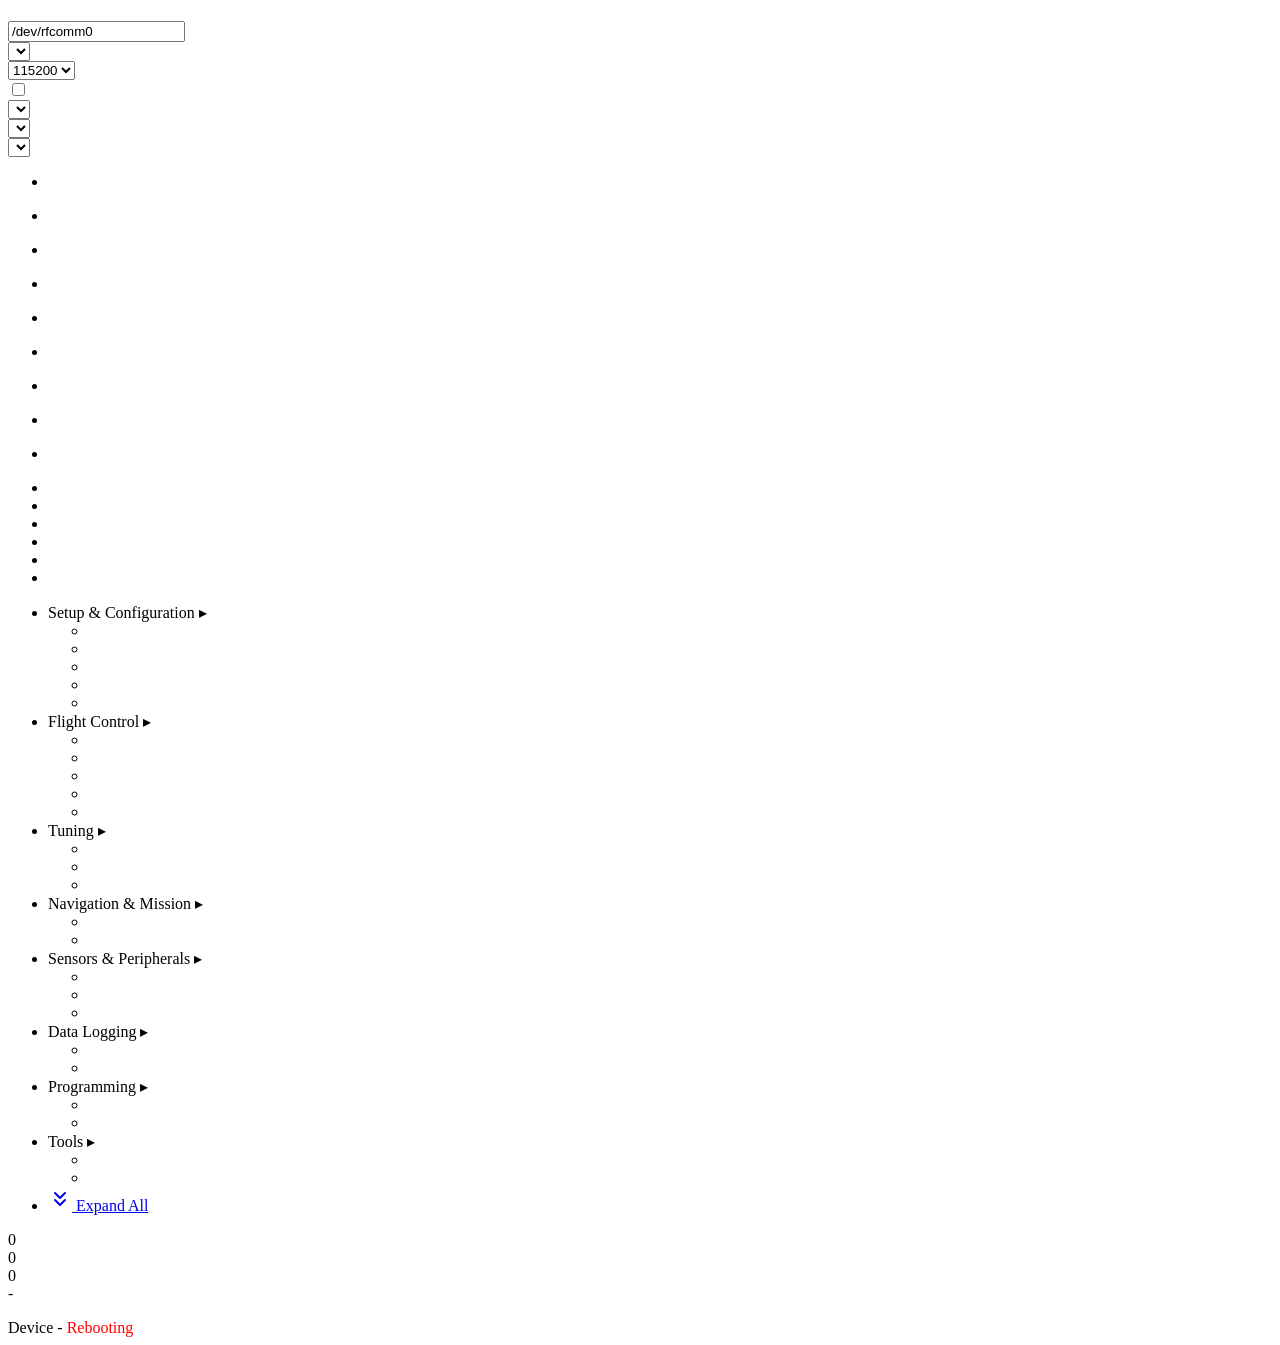
==== index.html @ 5bc2a40b "Merge branch 'maintenance-10.x' into feature/mission-planner-3d-map # Conflicts: #	yarn.lock" ====
<!DOCTYPE html>
<html i18n_lang="currentLanguage">

<head>
    <meta http-equiv="Content-Type" content="text/html; charset=utf-8" />
    <title>INAV Configurator</title>
</head>

<body>
    <div id="main-wrapper">
        <div id="appUpdateNotification" class="is-hidden">
            <div class="modal__content">
                <h1 class="modal__title modal__title" data-i18n="appUpdateNotificationHeader"></h1>
                <div class="modal__text" data-i18n="appUpdateNotificationDescription"></div>
            </div>
            <div class="modal__buttons modal__buttons--upbottom">
                <a href="https://github.com/iNavFlight/inav-configurator/releases" target="_blank"
                    id="update-notification-download"
                    class="modal__button modal__button--main modal__button--main--inline"
                    data-i18n="downloadUpdatesBtn"></a>
                <a id="update-notification-close" class="modal__button modal__button--main modal__button--main--inline"
                    data-i18n="closeUpdateBtn"></a>
            </div>
        </div>
        <div class="headerbar">
            <div id="logo">
                <div class="logo_text">
                    <span i18n="mainLogoText"></span>
                    <div class="version"></div>
                </div>
                <div class="logo_text_firmware">
                    <span i18n="mainLogoTextFirmware"></span>
                    <div class="firmware_version"></div>
                </div>
            </div>
            <a id="options" href="#" data-i18n_title="options_title"></a>

            <div id="port-picker">
                <div class="connect_controls" id="connectbutton">
                    <div class="connect_b">
                        <a class="connect" href="#"></a>
                    </div>
                    <a class="connect_state" data-i18n="connect"></a>
                </div>
                <div id="portsinput">
                    <div class="portsinput__row">
                        <div id="port-override-option" class="portsinput__top-element portsinput__top-element--port-override">
                            <label id="port-override-label" for="port-override" i18n="mainPortOverrideLabel"></label>
                            <input id="port-override" type="text" value="/dev/rfcomm0" />
                        </div>
                        <div class="dropdown dropdown-dark portsinput__top-element">
                            <!--suppress HtmlFormInputWithoutLabel -->
                            <select class="dropdown-select" id="port" title="Port">
                                <option value="manual" i18n="mainManual"></option>
                                <!-- port list gets generated here -->
                            </select>
                        </div>
                        <div class="dropdown dropdown-dark portsinput__top-element">
                            <!--suppress HtmlFormInputWithoutLabel -->
                            <select class="dropdown-select" id="baud" title="Baud Rate">
                                <option value="115200" selected="selected">115200</option>
                                <option value="57600">57600</option>
                                <option value="38400">38400</option>
                                <option value="28800">28800</option>
                                <option value="19200">19200</option>
                                <option value="14400">14400</option>
                                <option value="9600">9600</option>
                                <option value="4800">4800</option>
                                <option value="2400">2400</option>
                                <option value="1200">1200</option>
                            </select>
                        </div>
                    </div>
                    <div class="portsinput__row">
                        <div class="portsinput__top-element portsinput__top-element--inline">
                            <label for="wireless-mode">
                                <span class="" data-i18n="wirelessModeSwitch"></span>
                            </label>
                            <input id="wireless-mode" class="togglesmall" type="checkbox" />
                        </div>
                    </div>
                </div>
            </div>
            <div class="header-wrapper">
                <div id="profiles_wrapper_global">
                    <div id="profile_change">
                        <div class="dropdown dropdown-dark">
                            <form name="profile-change" id="profile-change">
                                <!--suppress HtmlFormInputWithoutLabel -->
                                <select class="dropdown-select" id="profilechange" data-i18n_title="sensorProfileTitle">
                                    <option value="0" i18n="sensorProfile1"></option>
                                    <option value="1" i18n="sensorProfile2"></option>
                                    <option value="2" i18n="sensorProfile3"></option>
                                </select>
                            </form>
                        </div>
                    </div>
                    <div id="mixer_profile_change">
                        <div class="dropdown  dropdown-dark">
                            <form name="mixer-profile-change" id="mixer-profile-change">
                                <select class="dropdown-select" id="mixerprofilechange" data-i18n_title="mixerProfileTitle">
                                <option value="0" i18n="mixerProfile1"></option>
                                <option value="1" i18n="mixerProfile2"></option>
                                </select>
                            </form>
                        </div>
                    </div>
                    <div id="battery_profile_change">
                        <div class="dropdown dropdown-dark">
                            <form name="battery-profile-change" id="battery-profile-change">
                                <!--suppress HtmlFormInputWithoutLabel -->
                                <select class="dropdown-select" id="batteryprofilechange" data-i18n_title="sensorBatteryProfileTitle">
                                    <option value="0" i18n="sensorBatteryProfile1"></option>
                                    <option value="1" i18n="sensorBatteryProfile2"></option>
                                    <option value="2" i18n="sensorBatteryProfile3"></option>
                                </select>
                            </form>
                        </div>
                    </div>
                </div>
                <div id="dataflash_wrapper_global">
                    <div class="noflash_global" align="center" i18n="sensorDataFlashNotFound"></div>
                    <div class="dataflash-free_global_label" i18n="sensorDataFlashFreeSpace"></div>
                    <ul class="dataflash-contents_global">
                        <li class="dataflash-free_global"></li>
                    </ul>
                </div>
                <div id="sensor-status" class="sensor_state mode-connected">
                    <ul>
                        <li class="gyro" i18n_title="sensorStatusGyro">
                            <div class="gyroicon" i18n="sensorStatusGyroShort"></div>
                        </li>
                        <li class="accel" i18n_title="sensorStatusAccel">
                            <div class="accicon" i18n="sensorStatusAccelShort"></div>
                        </li>
                        <li class="mag" i18n_title="sensorStatusMag">
                            <div class="magicon" i18n="sensorStatusMagShort"></div>
                        </li>
                        <li class="baro" i18n_title="sensorStatusBaro">
                            <div class="baroicon" i18n="sensorStatusBaroShort"></div>
                        </li>
                        <li class="gps" i18n_title="sensorStatusGPS">
                            <div class="gpsicon" i18n="sensorStatusGPSShort"></div>
                        </li>

                        <li class="opflow" i18n_title="sensorOpticalFlow">
                            <div class="opflowicon" i18n="sensorOpticalFlowShort"></div>
                        </li>
                        <li class="sonar" i18n_title="sensorStatusSonar">
                            <div class="sonaricon" i18n="sensorStatusSonarShort"></div>
                        </li>
                        <li class="airspeed" i18n_title="sensorAirspeed">
                            <div class="airspeedicon" i18n="sensorAirspeedShort"></div>
                        </li>
                    </ul>
                </div>
                <div id="quad-status_wrapper">
                    <div class="battery-icon">
                        <div class="quad-status-contents">
                            <div class="battery-status"></div>
                        </div>
                    </div>
                    <div class="battery-legend" i18n="sensorBatteryVoltage"></div>
                    <div class="bottomStatusIcons">
                        <div id="armedIcon" class="statusicon armed cf_tip" data-i18n_title="mainHelpArmed"></div>
                        <div id="failsafeicon" class="statusicon failsafe cf_tip" data-i18n_title="mainHelpFailsafe"></div>
                        <div id="linkicon" class="statusicon link cf_tip" data-i18n_title="mainHelpLink"></div>
                    </div>
                </div>
            </div>
        </div>
        <div class="clear-both"></div>
        <div id="log">
            <div class="logswitch">
                <a href="#" id="showlog" i18n="mainShowLog"></a>
            </div>
            <div id="scrollicon"></div>
            <div class="wrapper"></div>
        </div>
        <div id="view-groundstation" style="display: none;">
            <div id="groundstation-telemetry">

                <h2 class="groundstation-telemetry__header" data-i18n="gsTelemetry"></h2>

                <div class="groundstation-telemetry__row groundstation-telemetry__row--big">
                    <label for="gs-telemetry-voltage" class="groundstation-telemetry__label" data-i18n="gsTelemetryVoltageShort"></label>
                    <div class="groundstation-telemetry__value" id="gs-telemetry-voltage">-</div>
                </div>

                <div class="groundstation-telemetry__row groundstation-telemetry__row--big">
                    <label for="gs-telemetry-altitude" class="groundstation-telemetry__label" data-i18n="gsTelemetryAltitudeShort"></label>
                    <div class="groundstation-telemetry__value" id="gs-telemetry-altitude">-</div>
                </div>

                <div class="groundstation-telemetry__row groundstation-telemetry__row--big">
                    <label for="gs-telemetry-speed" class="groundstation-telemetry__label" data-i18n="gsTelemetrySpeed"></label>
                    <div class="groundstation-telemetry__value" id="gs-telemetry-speed">-</div>
                </div>

                <div class="groundstation-telemetry__row">
                    <label for="gs-telemetry-latitude" class="groundstation-telemetry__label" data-i18n="gsTelemetryLatitude"></label>
                    <div class="groundstation-telemetry__value" id="gs-telemetry-latitude">-</div>
                </div>

                <div class="groundstation-telemetry__row">
                    <label class="groundstation-telemetry__label" for="gs-telemetry-longitude" data-i18n="gsTelemetryLongitude"></label>
                    <div class="groundstation-telemetry__value" id="gs-telemetry-longitude">-</div>
                </div>

                <div class="groundstation-telemetry__row">
                    <label class="groundstation-telemetry__label" for="gs-telemetry-longitude" data-i18n="gsTelemetrySats"></label>
                    <div class="groundstation-telemetry__value" id="gs-telemetry-sats">-</div>
                </div>

                <div class="groundstation-telemetry__row">
                    <label class="groundstation-telemetry__label" for="gs-telemetry-longitude" data-i18n="gsTelemetryFix"></label>
                    <div class="groundstation-telemetry__value" id="gs-telemetry-fix">-</div>
                </div>

            </div>
            <div id="groundstation-map"></div>
        </div>
        <div class="tab_container">
            <div id="tabs">
                <ul class="mode-disconnected">
                    <li class="tab_landing">
                        <a href="#" data-i18n="tabLanding" class="tabicon ic_welcome" title="Welcome"></a>
                    </li>
                    <li class="tab_help">
                        <a href="https://github.com/iNavFlight/inav/wiki" target="_blank" data-i18n="tabHelp"
                            class="tabicon ic_help" title="Documentation &amp; Support"></a>
                    </li>
                    <li class="tab_mission_control">
                        <a href="#" data-i18n="tabMissionControl" class="tabicon ic_mission"
                            title="Mission Control"></a>
                    </li>
                    <li class="tab_firmware_flasher">
                        <a href="#" data-i18n="tabFirmwareFlasher" class="tabicon ic_flasher"
                            title="Firmware Flasher"></a>
                    </li>
                    <li class="tab_sitl">
                        <a href="#" data-i18n="tabSitl" class="tabicon ic_sitl" title="SITL"></a>
                    </li>
                    <li class="tab_map_generator">
                        <a href="#" data-i18n="tabMapGenerator" class="tabicon ic_mission" title="Map Generator"></a>
                    </li>
                </ul>
                <ul class="mode-connected">
                    <!-- Setup & Configuration -->
                    <li class="nav-group">
                        <div class="group-header" role="button" tabindex="0" aria-expanded="false">
                            <span class="group-title" data-i18n="navGroupSetup">Setup & Configuration</span>
                            <span class="chevron">▸</span>
                        </div>
                        <ul class="group-items">
                            <li class="tab_setup">
                                <a href="#" data-i18n="tabSetup" class="tabicon ic_setup" data-i18n_title="tabSetup"></a>
                            </li>
                            <li class="tab_calibration">
                                <a href="#" data-i18n="tabCalibration" class="tabicon ic_calibration" title="Calibration"></a>
                            </li>
                            <li class="tab_magnetometer">
                                <a href="#" data-i18n="tabMAGNETOMETER" class="tabicon ic_mag" title="MAGNETOMETER"></a>
                            </li>
                            <li class="tab_configuration">
                                <a href="#" data-i18n="tabConfiguration" class="tabicon ic_config" title="Configuration"></a>
                            </li>
                            <li class="tab_ports">
                                <a href="#" data-i18n="tabPorts" class="tabicon ic_ports" title="Ports"></a>
                            </li>
                        </ul>
                    </li>

                    <!-- Flight Control -->
                    <li class="nav-group">
                        <div class="group-header" role="button" tabindex="0" aria-expanded="false">
                            <span class="group-title" data-i18n="navGroupFlight">Flight Control</span>
                            <span class="chevron">▸</span>
                        </div>
                        <ul class="group-items">
                            <li class="tab_mixer">
                                <a href="#" data-i18n="tabMixer" class="tabicon ic_mixer" title="Mixer"></a>
                            </li>
                            <li class="tab_outputs">
                                <a href="#" data-i18n="tabOutputs" class="tabicon ic_motor" title="Outputs"></a>
                            </li>
                            <li class="tab_receiver">
                                <a href="#" data-i18n="tabReceiver" class="tabicon ic_rx" title="Receiver"></a>
                            </li>
                            <li class="tab_auxiliary">
                                <a href="#" data-i18n="tabAuxiliary" class="tabicon ic_modes" title="Modes"></a>
                            </li>
                            <li class="tab_failsafe">
                                <a href="#" data-i18n="tabFailsafe" class="tabicon ic_failsafe" title="Failsafe"></a>
                            </li>
                        </ul>
                    </li>

                    <!-- Tuning -->
                    <li class="nav-group">
                        <div class="group-header" role="button" tabindex="0" aria-expanded="false">
                            <span class="group-title" data-i18n="navGroupTuning">Tuning</span>
                            <span class="chevron">▸</span>
                        </div>
                        <ul class="group-items">
                            <li class="tab_pid_tuning">
                                <a href="#" data-i18n="tabPidTuning" class="tabicon ic_pid" data-i18n_title="tabPidTuning"></a>
                            </li>
                            <li class="tab_advanced_tuning">
                                <a href="#" data-i18n="tabAdvancedTuning" class="tabicon ic_advanced"
                                    title="Advanced Tuning"></a>
                            </li>
                            <li class="tab_adjustments">
                                <a href="#" data-i18n="tabAdjustments" class="tabicon ic_adjust" title="Adjustments"></a>
                            </li>
                        </ul>
                    </li>

                    <!-- Navigation & Mission -->
                    <li class="nav-group">
                        <div class="group-header" role="button" tabindex="0" aria-expanded="false">
                            <span class="group-title" data-i18n="navGroupNavigation">Navigation & Mission</span>
                            <span class="chevron">▸</span>
                        </div>
                        <ul class="group-items">
                            <li class="tab_gps">
                                <a href="#" data-i18n="tabGPS" class="tabicon ic_gps" title="GPS"></a>
                            </li>
                            <li class="tab_mission_control">
                                <a href="#" data-i18n="tabMissionControl" class="tabicon ic_mission"
                                    title="Mission Control"></a>
                            </li>
                        </ul>
                    </li>

                    <!-- Sensors & Peripherals -->
                    <li class="nav-group">
                        <div class="group-header" role="button" tabindex="0" aria-expanded="false">
                            <span class="group-title" data-i18n="navGroupSensors">Sensors & Peripherals</span>
                            <span class="chevron">▸</span>
                        </div>
                        <ul class="group-items">
                            <li class="tab_sensors">
                                <a href="#" data-i18n="tabRawSensorData" class="tabicon ic_sensors" title="Sensors"></a>
                            </li>
                            <li class="tab_osd">
                                <a href="#" data-i18n="tabOSD" class="tabicon ic_osd" title="OSD"></a>
                            </li>
                            <li class="tab_led_strip">
                                <a href="#" data-i18n="tabLedStrip" class="tabicon ic_led" title="LED Strip"></a>
                            </li>
                        </ul>
                    </li>

                    <!-- Data Logging -->
                    <li class="nav-group">
                        <div class="group-header" role="button" tabindex="0" aria-expanded="false">
                            <span class="group-title" data-i18n="navGroupLogging">Data Logging</span>
                            <span class="chevron">▸</span>
                        </div>
                        <ul class="group-items">
                            <li class="tab_onboard_logging">
                                <a href="#" data-i18n="tabOnboardLogging" class="tabicon ic_data" title="Onboard Logging"></a>
                            </li>
                            <li class="tab_logging">
                                <a href="#" data-i18n="tabLogging" class="tabicon ic_log" title="Tethered Logging"></a>
                            </li>
                        </ul>
                    </li>

                    <!-- Programming -->
                    <li class="nav-group">
                        <div class="group-header" role="button" tabindex="0" aria-expanded="false">
                            <span class="group-title" data-i18n="navGroupProgramming">Programming</span>
                            <span class="chevron">▸</span>
                        </div>
                        <ul class="group-items">
                            <li class="tab_programming">
                                <a href="#" data-i18n="tabProgramming" class="tabicon ic_config" title="Programming"></a>
                            </li>
                            <li class="tab_javascript_programming">
                                <a href="#" data-i18n="tabJavaScriptProgramming" class="tabicon ic_javascript_programming" title="Javascript Programming"></a>
                            </li>
                        </ul>
                    </li>

                    <!-- Tools -->
                    <li class="nav-group">
                        <div class="group-header" role="button" tabindex="0" aria-expanded="false">
                            <span class="group-title" data-i18n="navGroupTools">Tools</span>
                            <span class="chevron">▸</span>
                        </div>
                        <ul class="group-items">
                            <li class="tab_cli">
                                <a href="#" data-i18n="tabCLI" class="tabicon ic_cli" title="CLI"></a>
                            </li>
                            <li class="tab_search">
                                <a href="#" data-i18n="search" class="tabicon ic_search" title="Search"></a>
                            </li>
                        </ul>
                    </li>

                    <!-- Expand/Collapse All Toggle -->
                    <li class="nav-toggle-all">
                        <a href="#" id="toggleAllGroups">
                            <svg class="expand-icon" width="24" height="24" viewBox="0 0 24 24" fill="none" stroke="currentColor" stroke-width="2" role="img" aria-labelledby="expand-title">
                                <title id="expand-title" data-i18n="navExpandAll">Expand All</title>
                                <path d="M7 13l5 5 5-5M7 6l5 5 5-5" stroke-linecap="round" stroke-linejoin="round"/>
                            </svg>
                            <svg class="collapse-icon" width="24" height="24" viewBox="0 0 24 24" fill="none" stroke="currentColor" stroke-width="2" role="img" aria-labelledby="collapse-title" style="display: none;">
                                <title id="collapse-title" data-i18n="navCollapseAll">Collapse All</title>
                                <path d="M17 11l-5-5-5 5M17 18l-5-5-5 5" stroke-linecap="round" stroke-linejoin="round"/>
                            </svg>
                            <span class="toggle-text" data-i18n="navExpandAll">Expand All</span>
                        </a>
                    </li>
                </ul>
            </div>
            <div class="clear-both"></div>
        </div>
        <div id="content"></div>
        <div id="status-bar">
            <div>
                <span data-i18n="statusbar_packet_error"></span> <span class="packet-error">0</span>
            </div>
            <div>
                <span data-i18n="statusbar_i2c_error"></span> <span class="i2c-error">0</span>
            </div>
            <div>
                <span data-i18n="statusbar_cycle_time"></span> <span class="cycle-time">0</span>
            </div>
            <div>
                <span class="cpu-load"> </span>
            </div>
            <div>
                <span id="msp-version"> </span>
            </div>
            <div>
                <span id="msp-load"> </span>
            </div>
            <div>
                <span id="msp-roundtrip"> </span>
            </div>
            <div>
                <span id="hardware-roundtrip"> </span>
            </div>
            <div>
                <span data-i18n="statusbar_arming_flags"></span> <span class="arming-flags">-</span>
            </div>
            <div class="version">
                <!-- configuration version generated here -->
            </div>
        </div>
        <div id="cache">
            <div class="data-loading">
                <p i18n="waitingForData"></p>
            </div>
        </div>
    </div>
    <div id="modal-reconnect" class="is-hidden">
        <div data-i18n="deviceRebooting">Device - <span style="color: red">Rebooting</span></div>
    </div>
    <div id="modal-saving-defaults" class="is-hidden">
        <div data-i18n="savingDefaults"></div>
    </div>
    <div id="defaults-wrapper" style="display: none">

        <div class="defaults-dialog__background"></div>
        <div class="defaults-dialog__wizard"></div>
        <div class="defaults-dialog__content">
            <div class="tab_title" data-i18n="defaultsDialogTitle"></div>
            <div class="defaults-dialog__content--wrapper">
                <p class="defaults-dialog__info" data-i18n="defaultsDialogInfo"></p>
                <p class="defaults-dialog__info" data-i18n="defaultsDialogInfo2"></p>
                <div class="defaults-dialog__options"></div>
            </div>
        </div>
    </div>
    <script type="module" src="/js/configurator_main.js"></script>
</body>

</html>
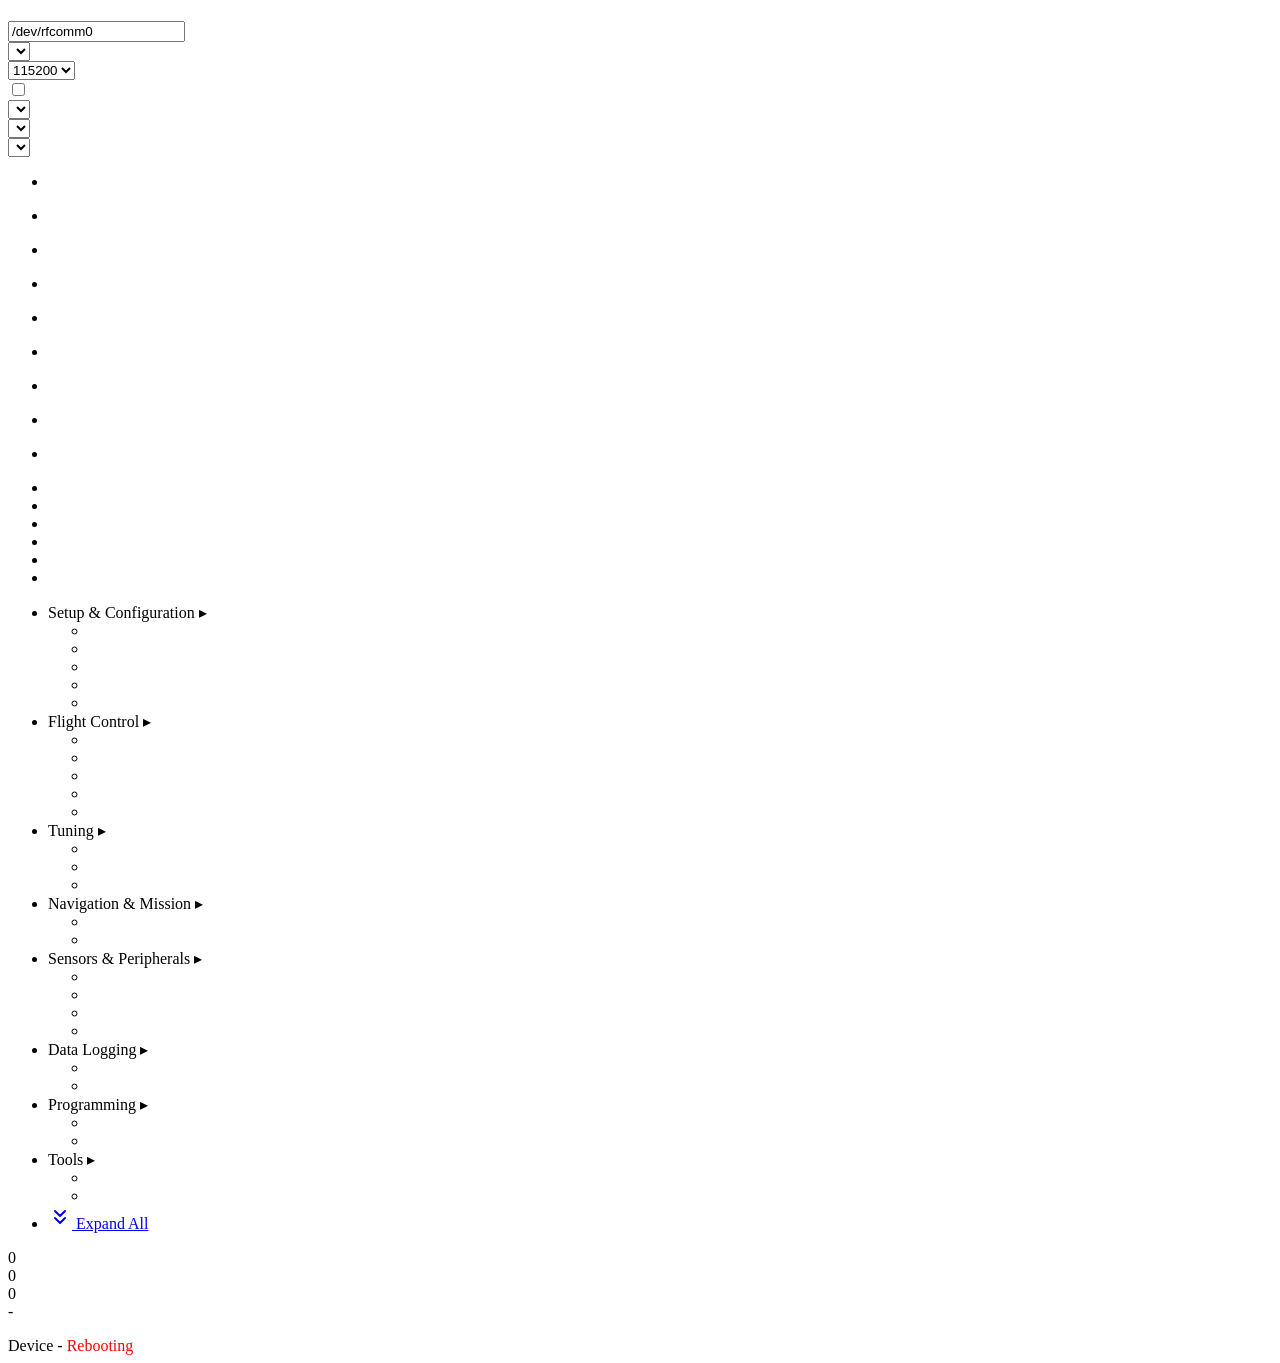
==== commit 518cc344: "Merge remote-tracking branch 'upstream/maintenance-10.x' into feature/mission-planner-3d-map # Confl" ====
--- a/index.html
+++ b/index.html
@@ -349,9 +349,13 @@
                             <li class="tab_led_strip">
                                 <a href="#" data-i18n="tabLedStrip" class="tabicon ic_led" title="LED Strip"></a>
                             </li>
-                        </ul>
-                    </li>
-
+                             <li class="tab_dronecan">
+                                <a href="#" data-i18n="tabDroneCAN" class="tabicon ic_dronecan" title="DroneCAN"></a>
+                            </li>
+
+                        </ul>
+                    </li>
+                    
                     <!-- Data Logging -->
                     <li class="nav-group">
                         <div class="group-header" role="button" tabindex="0" aria-expanded="false">
@@ -476,7 +480,7 @@
             </div>
         </div>
     </div>
-    <script type="module" src="/js/configurator_main.js"></script>
+    <script type="module" src="/js/browser-entry.js"></script>
 </body>
 
 </html>
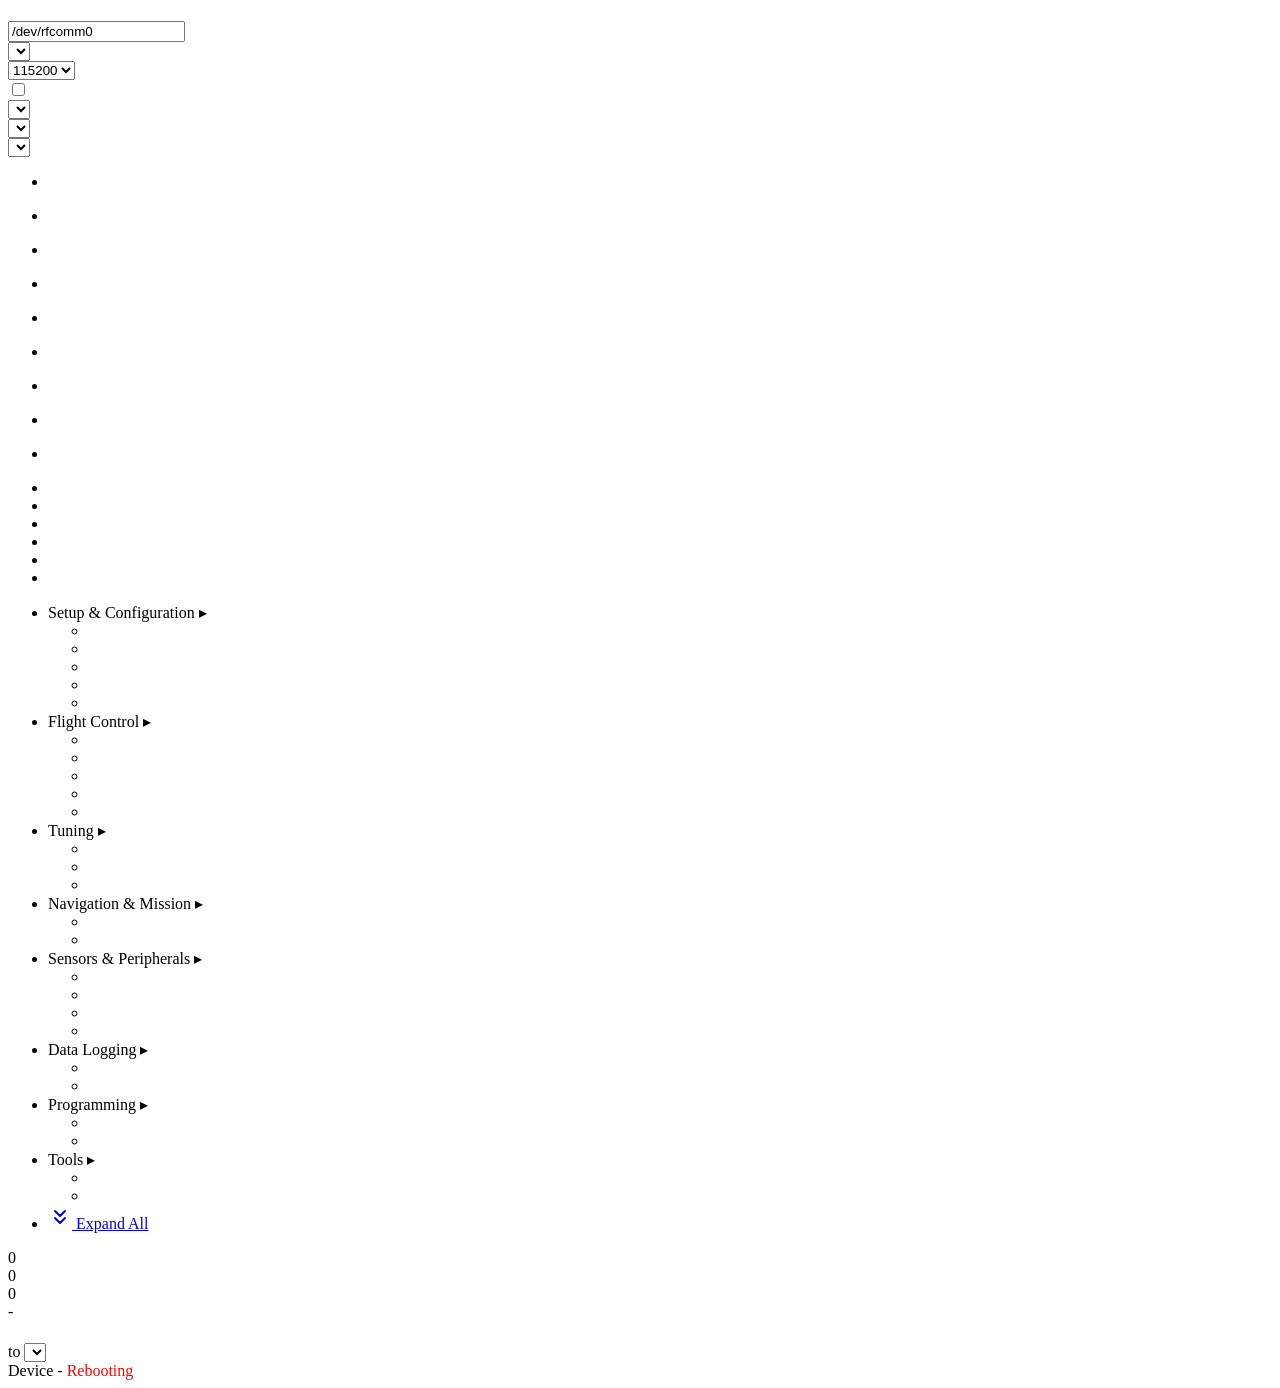
==== commit 32aeb3ce: "Add a copy-profile dialog to the header profile dropdowns A copy icon beside each profile dropdown o" ====
--- a/index.html
+++ b/index.html
@@ -84,6 +84,7 @@
             <div class="header-wrapper">
                 <div id="profiles_wrapper_global">
                     <div id="profile_change">
+                        <a class="profile-copy" data-profile-type="0" href="#" data-i18n_title="copyProfileTooltip"></a>
                         <div class="dropdown dropdown-dark">
                             <form name="profile-change" id="profile-change">
                                 <!--suppress HtmlFormInputWithoutLabel -->
@@ -96,6 +97,7 @@
                         </div>
                     </div>
                     <div id="mixer_profile_change">
+                        <a class="profile-copy" data-profile-type="2" href="#" data-i18n_title="copyProfileTooltip"></a>
                         <div class="dropdown  dropdown-dark">
                             <form name="mixer-profile-change" id="mixer-profile-change">
                                 <select class="dropdown-select" id="mixerprofilechange" data-i18n_title="mixerProfileTitle">
@@ -106,6 +108,7 @@
                         </div>
                     </div>
                     <div id="battery_profile_change">
+                        <a class="profile-copy" data-profile-type="1" href="#" data-i18n_title="copyProfileTooltip"></a>
                         <div class="dropdown dropdown-dark">
                             <form name="battery-profile-change" id="battery-profile-change">
                                 <!--suppress HtmlFormInputWithoutLabel -->
@@ -461,6 +464,25 @@
             </div>
         </div>
     </div>
+    <div id="modal-copy-profile" class="is-hidden">
+        <div class="modal__content">
+            <h1 class="modal__title" data-i18n="copyProfileTitle"></h1>
+            <div class="modal__text">
+                <span data-i18n="copyProfileFrom"></span>
+                <strong id="copy-profile-kind"></strong>
+                <strong id="copy-profile-from"></strong>
+            </div>
+            <div class="modal__text">
+                <label for="copy-profile-to" data-i18n="copyProfileTo">to</label>
+                <select id="copy-profile-to"></select>
+            </div>
+            <div class="modal__text" data-i18n="copyProfileWarning"></div>
+        </div>
+        <div class="modal__buttons">
+            <a id="copy-profile-cancel" class="modal__button" data-i18n="copyProfileCancel"></a>
+            <a id="copy-profile-confirm" class="modal__button modal__button--main" data-i18n="copyProfileButton"></a>
+        </div>
+    </div>
     <div id="modal-reconnect" class="is-hidden">
         <div data-i18n="deviceRebooting">Device - <span style="color: red">Rebooting</span></div>
     </div>
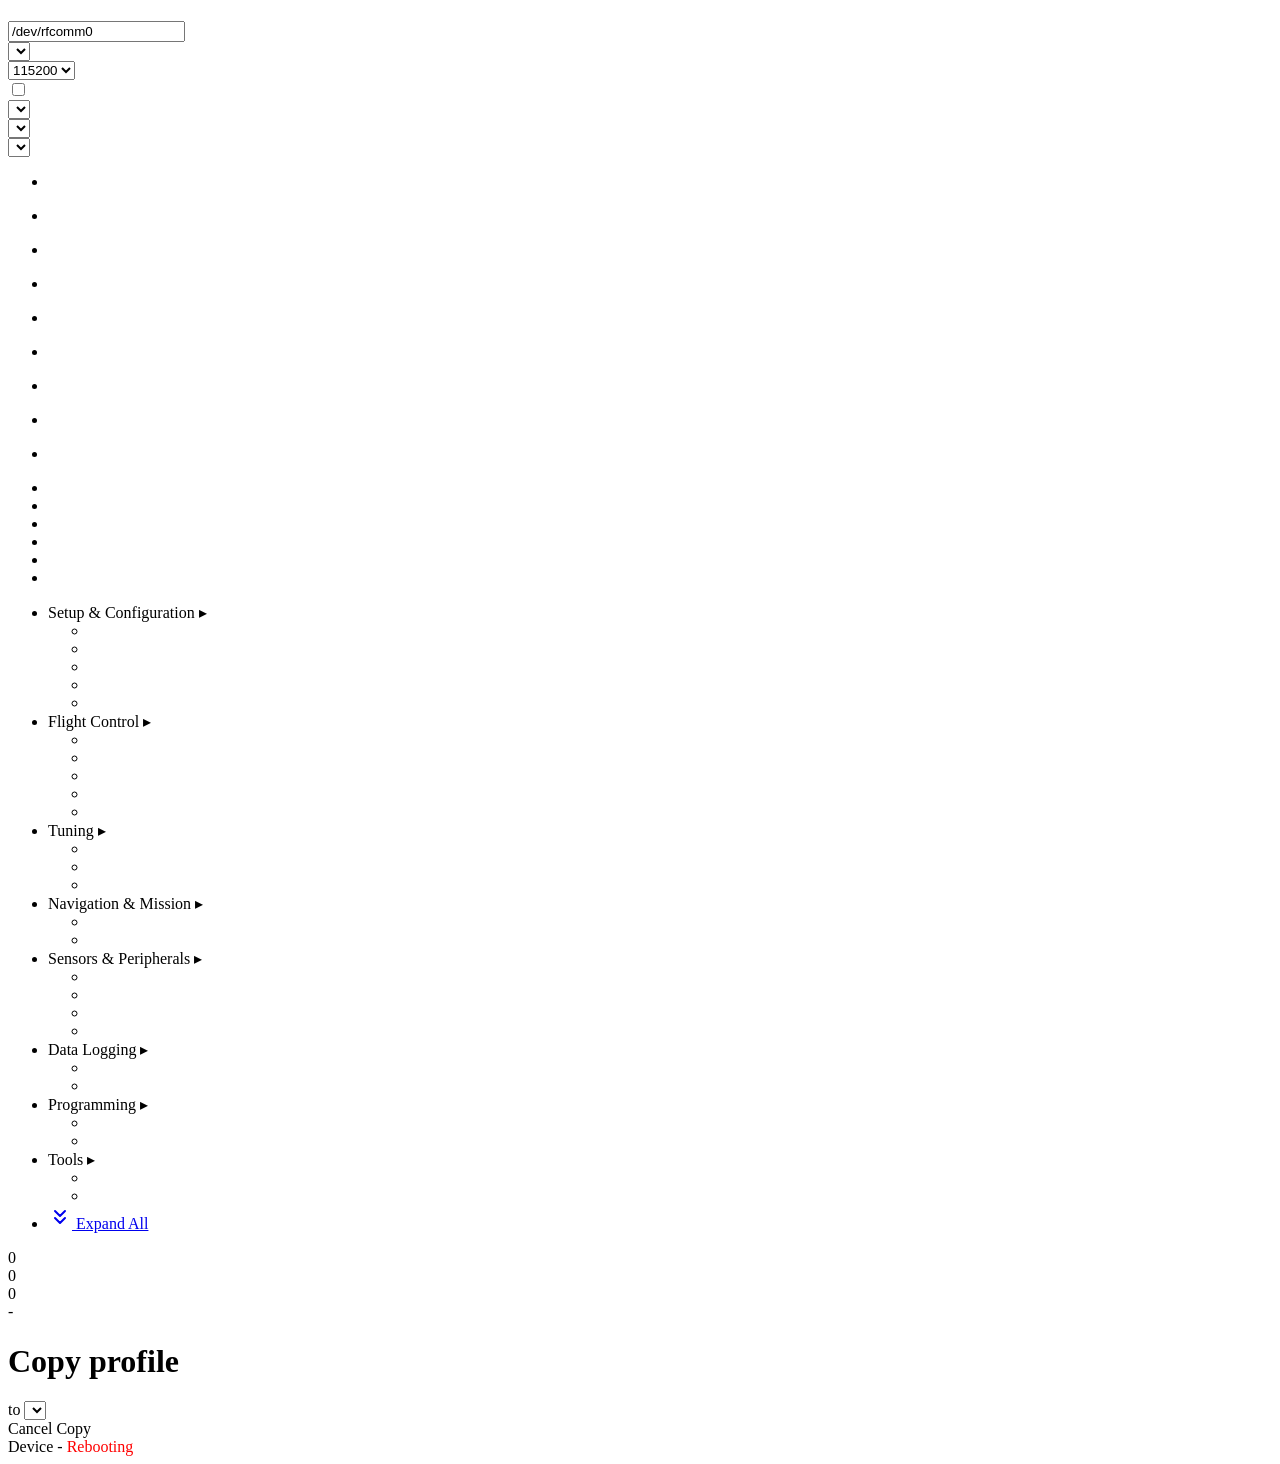
==== commit 4c499339: "Give the copy-profile controls accessible fallback text SonarCloud: aria-label on the header icons, " ====
--- a/index.html
+++ b/index.html
@@ -84,7 +84,7 @@
             <div class="header-wrapper">
                 <div id="profiles_wrapper_global">
                     <div id="profile_change">
-                        <a class="profile-copy" data-profile-type="0" href="#" data-i18n_title="copyProfileTooltip"></a>
+                        <a class="profile-copy" data-profile-type="0" href="#" data-i18n_title="copyProfileTooltip" aria-label="Copy this profile to another slot"></a>
                         <div class="dropdown dropdown-dark">
                             <form name="profile-change" id="profile-change">
                                 <!--suppress HtmlFormInputWithoutLabel -->
@@ -97,7 +97,7 @@
                         </div>
                     </div>
                     <div id="mixer_profile_change">
-                        <a class="profile-copy" data-profile-type="2" href="#" data-i18n_title="copyProfileTooltip"></a>
+                        <a class="profile-copy" data-profile-type="2" href="#" data-i18n_title="copyProfileTooltip" aria-label="Copy this profile to another slot"></a>
                         <div class="dropdown  dropdown-dark">
                             <form name="mixer-profile-change" id="mixer-profile-change">
                                 <select class="dropdown-select" id="mixerprofilechange" data-i18n_title="mixerProfileTitle">
@@ -108,7 +108,7 @@
                         </div>
                     </div>
                     <div id="battery_profile_change">
-                        <a class="profile-copy" data-profile-type="1" href="#" data-i18n_title="copyProfileTooltip"></a>
+                        <a class="profile-copy" data-profile-type="1" href="#" data-i18n_title="copyProfileTooltip" aria-label="Copy this profile to another slot"></a>
                         <div class="dropdown dropdown-dark">
                             <form name="battery-profile-change" id="battery-profile-change">
                                 <!--suppress HtmlFormInputWithoutLabel -->
@@ -466,7 +466,7 @@
     </div>
     <div id="modal-copy-profile" class="is-hidden">
         <div class="modal__content">
-            <h1 class="modal__title" data-i18n="copyProfileTitle"></h1>
+            <h1 class="modal__title" data-i18n="copyProfileTitle">Copy profile</h1>
             <div class="modal__text">
                 <span data-i18n="copyProfileFrom"></span>
                 <strong id="copy-profile-kind"></strong>
@@ -479,8 +479,8 @@
             <div class="modal__text" data-i18n="copyProfileWarning"></div>
         </div>
         <div class="modal__buttons">
-            <a id="copy-profile-cancel" class="modal__button" data-i18n="copyProfileCancel"></a>
-            <a id="copy-profile-confirm" class="modal__button modal__button--main" data-i18n="copyProfileButton"></a>
+            <a id="copy-profile-cancel" class="modal__button" data-i18n="copyProfileCancel">Cancel</a>
+            <a id="copy-profile-confirm" class="modal__button modal__button--main" data-i18n="copyProfileButton">Copy</a>
         </div>
     </div>
     <div id="modal-reconnect" class="is-hidden">
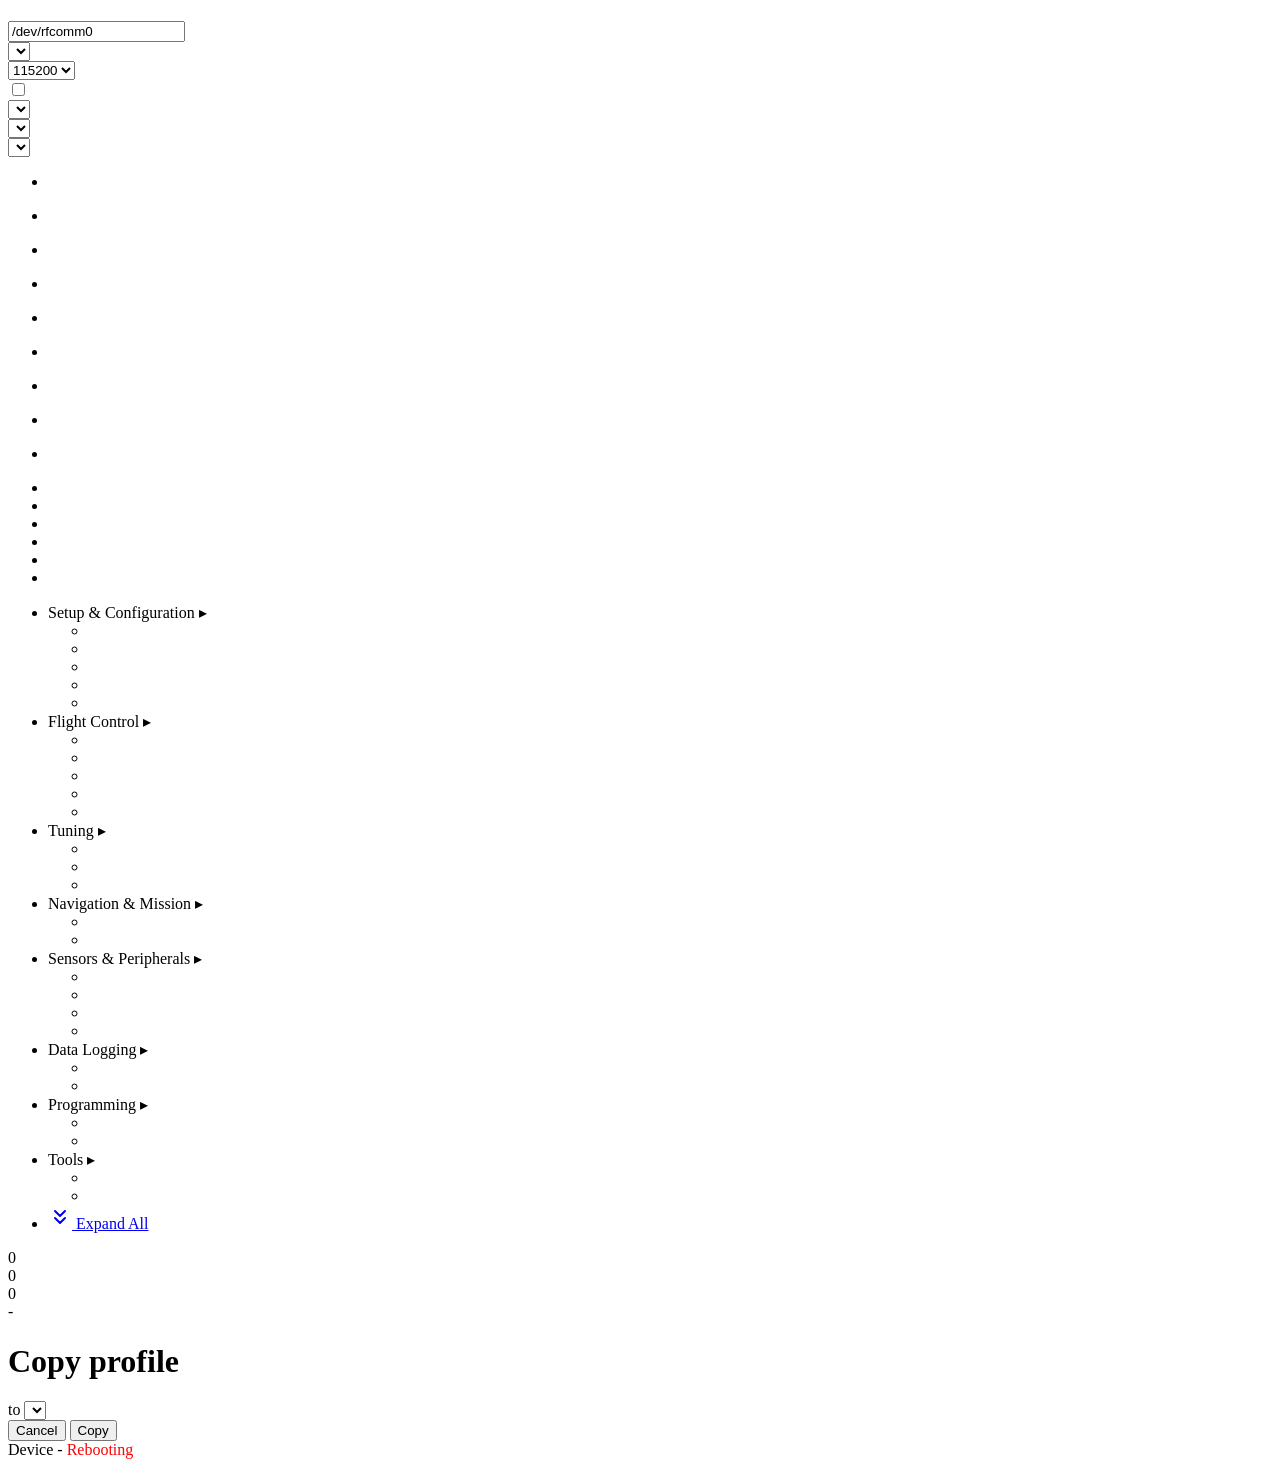
==== commit 1ea84cd5: "Handle copy-profile failures and disconnects safely" ====
--- a/index.html
+++ b/index.html
@@ -479,8 +479,8 @@
             <div class="modal__text" data-i18n="copyProfileWarning"></div>
         </div>
         <div class="modal__buttons">
-            <a id="copy-profile-cancel" class="modal__button" data-i18n="copyProfileCancel">Cancel</a>
-            <a id="copy-profile-confirm" class="modal__button modal__button--main" data-i18n="copyProfileButton">Copy</a>
+            <button type="button" id="copy-profile-cancel" class="modal__button" data-i18n="copyProfileCancel">Cancel</button>
+            <button type="button" id="copy-profile-confirm" class="modal__button modal__button--main" data-i18n="copyProfileButton">Copy</button>
         </div>
     </div>
     <div id="modal-reconnect" class="is-hidden">
